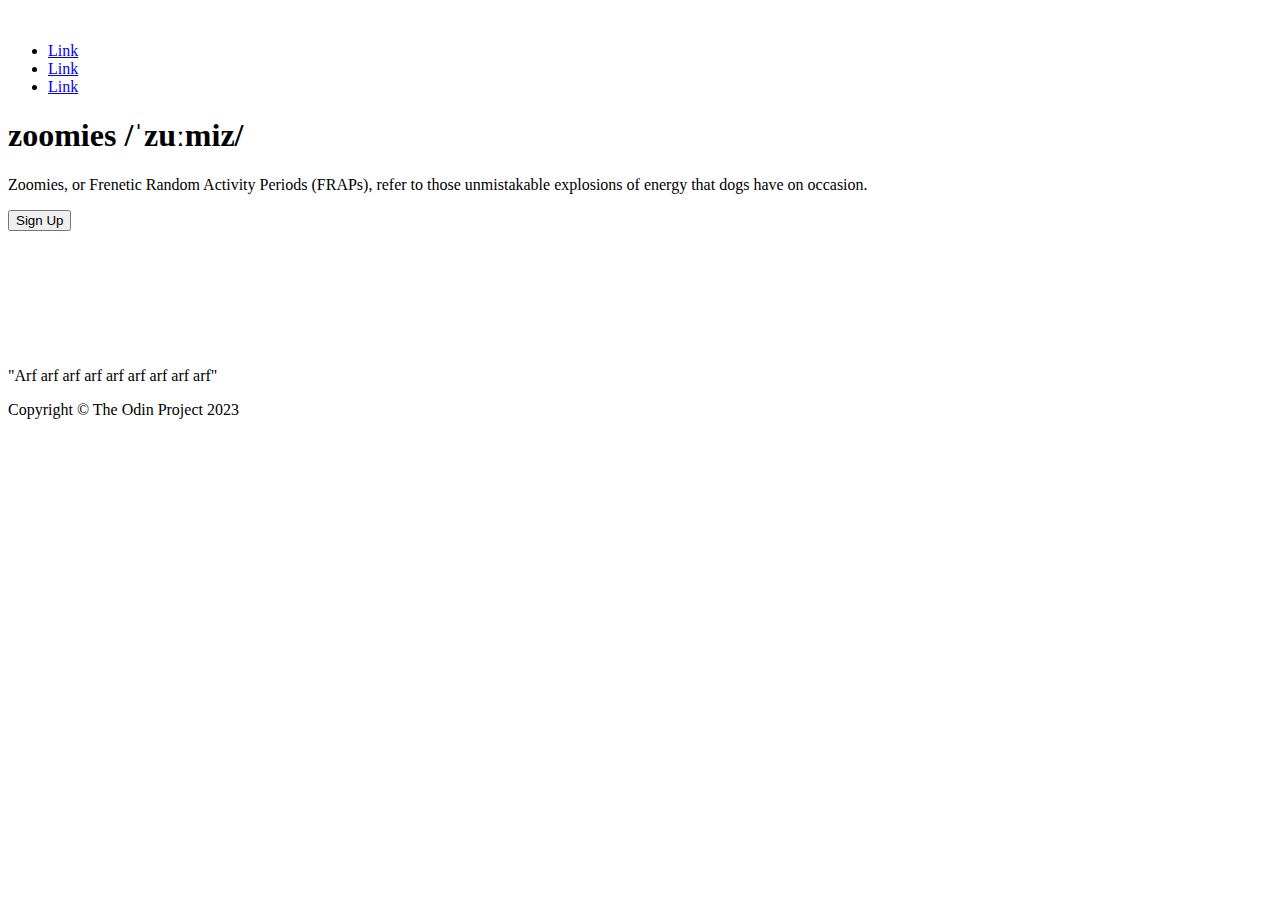
==== top-landing-page/index.html @ 36d8a852 "Update css location" ====
<!DOCTYPE html>
<html lang="en">
  <head>
    <meta charset="utf-8">
    <title>TOP : Landing Page</title>
    <link rel="stylesheet" href="./css/style.css">
  </head>

  <body>


    <div class="header-hero">
      <header>
        <img src="" alt="">
        <ul>
          <li><a href="#">Link</a></li>
          <li><a href="#">Link</a></li>
          <li><a href="#">Link</a></li>
        </ul>
      </header>
      <div class="hero">
        <h1>zoomies /ˈzuːmiz/</h1>
        <p>Zoomies, or Frenetic Random Activity Periods (FRAPs), refer to those unmistakable explosions of energy that dogs have on occasion.</p>
        <button>Sign Up</button>
      </div>
    </div>


    <div class="card-container">
      <div class="card">
        <img src="" alt="">
        <p></p>
      </div>
      <div class="card">
        <img src="" alt="">
        <p></p>
      </div>
      <div class="card">
        <img src="" alt="">
        <p></p>
      </div>
      <div class="card">
        <img src="" alt="">
        <p></p>
      </div>
    </div>


    <div class="feedback">
      <p></p>
    </div>


    <div class="call-to-action">
      <p>"Arf arf arf arf arf arf arf arf arf"</p>
    </div>


    <footer>
      <p>Copyright &copy; The Odin Project 2023</p>
    </footer>


  </body>
</html>
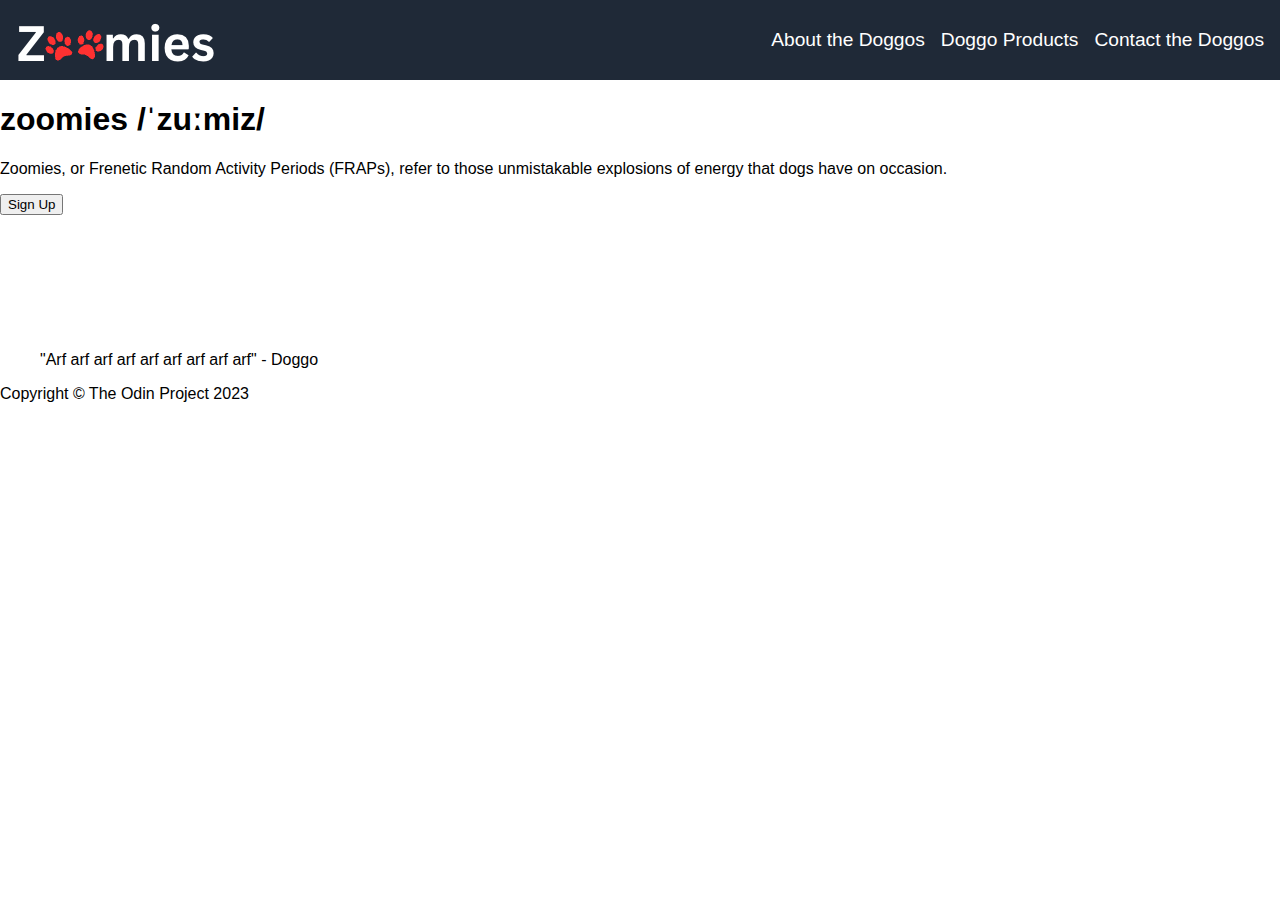
==== commit f14ef332: "Style nav bar" ====
--- a/top-landing-page/index.html
+++ b/top-landing-page/index.html
@@ -9,24 +9,26 @@
   <body>
 
 
-    <div class="header-hero">
+    <main class="header-hero">
       <header>
-        <img src="" alt="">
-        <ul>
-          <li><a href="#">Link</a></li>
-          <li><a href="#">Link</a></li>
-          <li><a href="#">Link</a></li>
-        </ul>
+        <img src="./img/logo.png" alt="Zoomies logo">
+          <nav>
+            <ul>
+              <li><a href="#">About the Doggos</a></li>
+              <li><a href="#">Doggo Products</a></li>
+              <li><a href="#">Contact the Doggos</a></li>
+            </ul>
+          </nav>  
       </header>
-      <div class="hero">
+      <section class="hero">
         <h1>zoomies /ˈzuːmiz/</h1>
         <p>Zoomies, or Frenetic Random Activity Periods (FRAPs), refer to those unmistakable explosions of energy that dogs have on occasion.</p>
         <button>Sign Up</button>
-      </div>
-    </div>
+      </section>
+    </main>
 
 
-    <div class="card-container">
+    <section class="card-container">
       <div class="card">
         <img src="" alt="">
         <p></p>
@@ -43,17 +45,17 @@
         <img src="" alt="">
         <p></p>
       </div>
-    </div>
+    </section>
 
 
-    <div class="feedback">
+    <section class="feedback">
       <p></p>
-    </div>
+    </section>
 
 
-    <div class="call-to-action">
-      <p>"Arf arf arf arf arf arf arf arf arf"</p>
-    </div>
+    <section class="call-to-action">
+      <blockquote>"Arf arf arf arf arf arf arf arf arf" - Doggo</blockquote>
+    </section>
 
 
     <footer>
--- a/top-landing-page/css/style.css
+++ b/top-landing-page/css/style.css
@@ -0,0 +1,36 @@
+body {
+    min-height: 100vh;
+    margin: 0;
+    font-family: sans-serif;
+}
+
+main {}
+
+header {
+    background-color: #1f2937;
+    display: flex;
+    padding: 0 1rem;
+}
+
+header img {
+    margin-right: auto;
+}
+
+nav {
+    display: flex;
+    align-items: center;
+}
+
+nav ul {
+    list-style: none;
+    margin: 0;
+    padding: 0;
+    font-size: 1.2rem;
+    display: flex;
+    gap: 1rem;
+}
+
+nav a {
+    text-decoration: none;
+    color: #fff;
+}